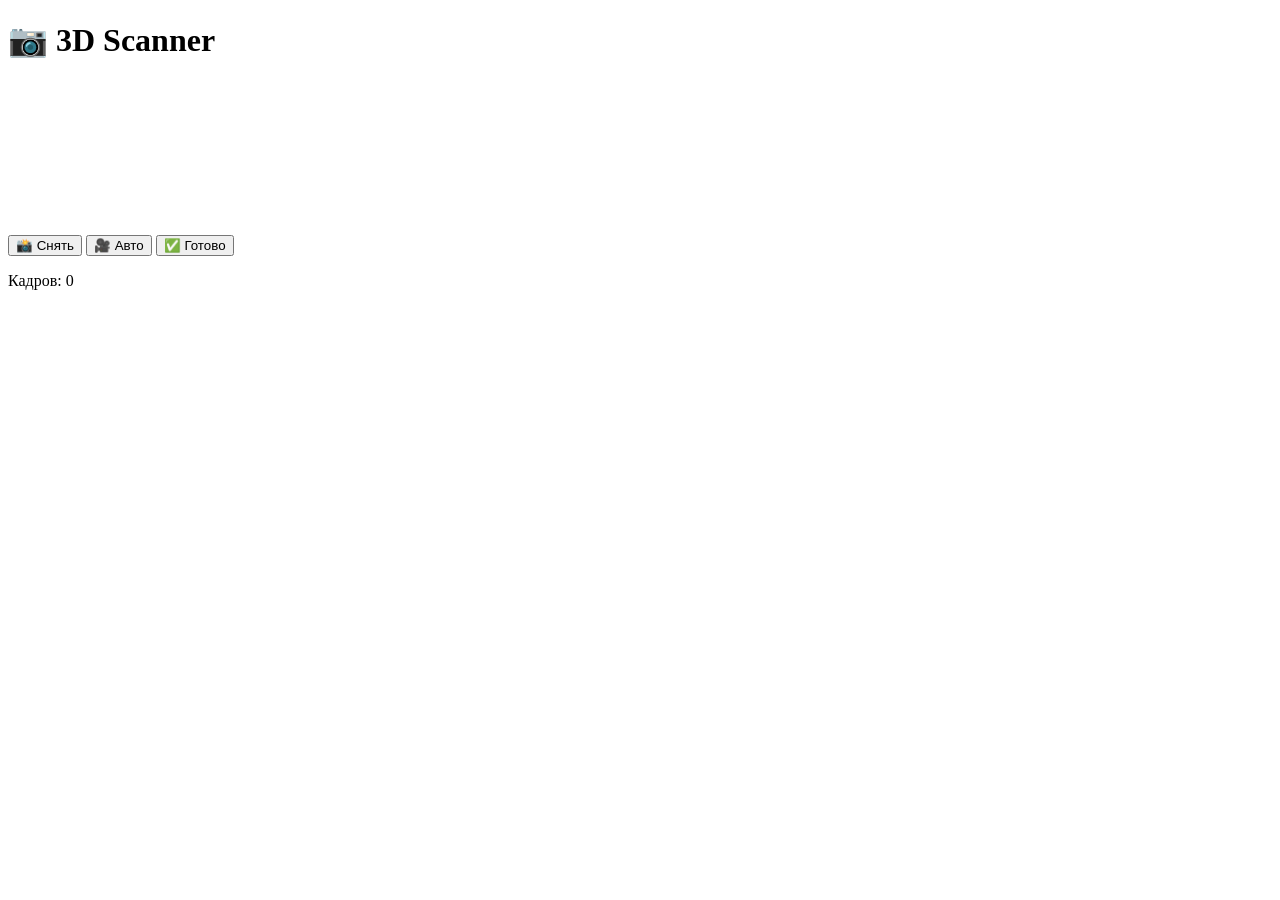
==== index.html @ 5905e5d8 "Add initial HTML structure for 3D Scanner" ====
<!DOCTYPE html>
<html lang="ru">
<head>
  <meta charset="UTF-8">
  <title>3D Scanner</title>
  <link rel="stylesheet" href="style.css">
</head>
<body>

<h1>📷 3D Scanner</h1>

<video id="camera" autoplay playsinline></video>

<div class="controls">
  <button id="capture">📸 Снять</button>
  <button id="auto">🎥 Авто</button>
  <button id="finish">✅ Готово</button>
</div>

<p id="count">Кадров: 0</p>

<script src="app.js"></script>
</body>
</html>
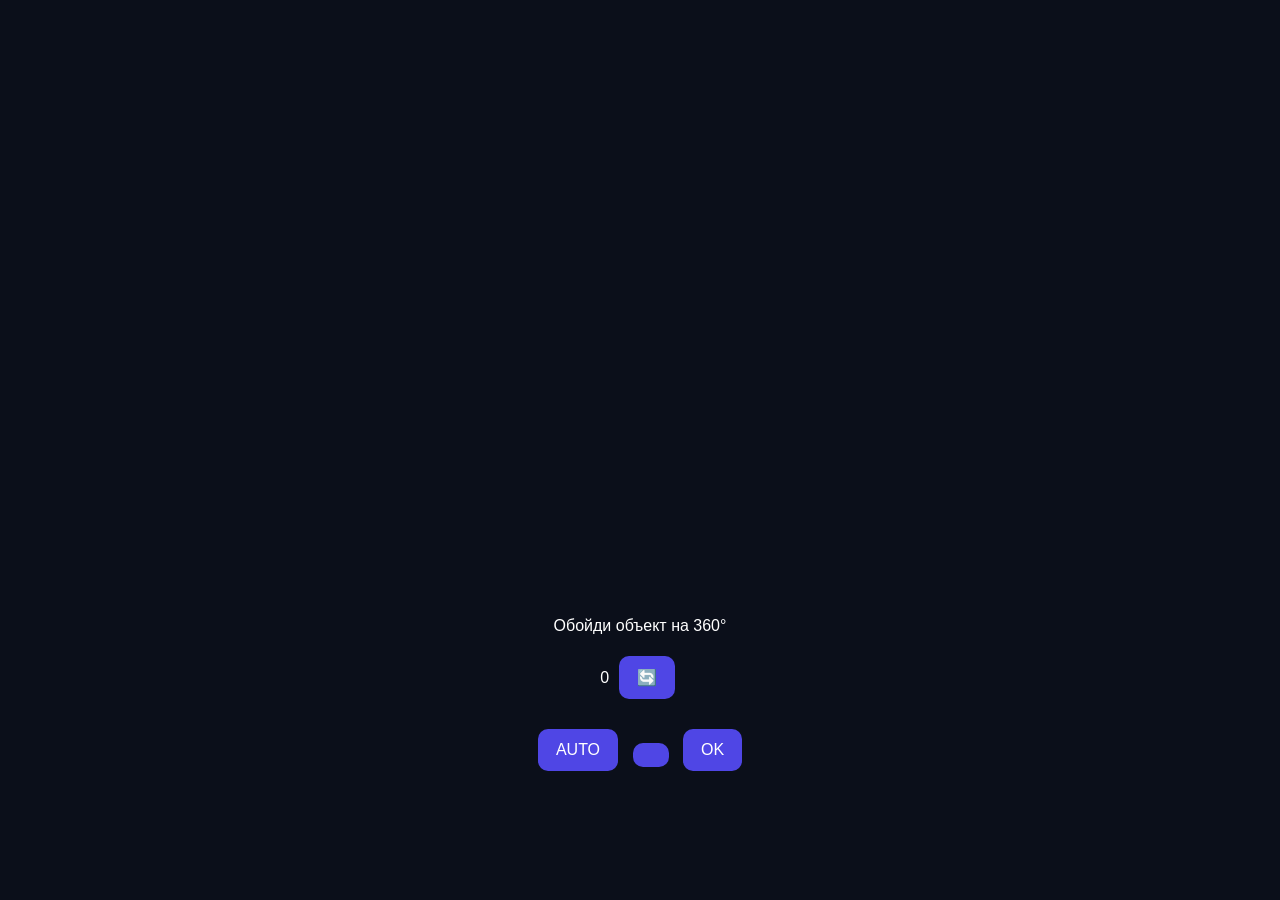
==== commit ace60683: "Update index.html" ====
--- a/index.html
+++ b/index.html
@@ -7,17 +7,30 @@
 </head>
 <body>
 
-<h1>📷 3D Scanner</h1>
+<div class="app">
 
-<video id="camera" autoplay playsinline></video>
+  <video id="camera" autoplay playsinline></video>
 
-<div class="controls">
-  <button id="capture">📸 Снять</button>
-  <button id="auto">🎥 Авто</button>
-  <button id="finish">✅ Готово</button>
+  <!-- overlay -->
+  <div class="overlay">
+    <div class="scan-frame"></div>
+    <p class="hint">Обойди объект на 360°</p>
+  </div>
+
+  <!-- top bar -->
+  <div class="top-bar">
+    <span id="count">0</span>
+    <button id="switch">🔄</button>
+  </div>
+
+  <!-- bottom controls -->
+  <div class="controls">
+    <button id="auto">AUTO</button>
+    <button id="capture" class="capture"></button>
+    <button id="finish">OK</button>
+  </div>
+
 </div>
-
-<p id="count">Кадров: 0</p>
 
 <script src="app.js"></script>
 </body>
--- a/style.css
+++ b/style.css
@@ -0,0 +1,31 @@
+body {
+  background: #0b0f1a;
+  color: white;
+  text-align: center;
+  font-family: Arial;
+}
+
+video {
+  width: 90%;
+  border-radius: 20px;
+  margin-top: 20px;
+}
+
+.controls {
+  margin: 20px;
+}
+
+button {
+  padding: 12px 18px;
+  margin: 5px;
+  border: none;
+  border-radius: 10px;
+  background: #4f46e5;
+  color: white;
+  font-size: 16px;
+  cursor: pointer;
+}
+
+button:hover {
+  background: #6366f1;
+}
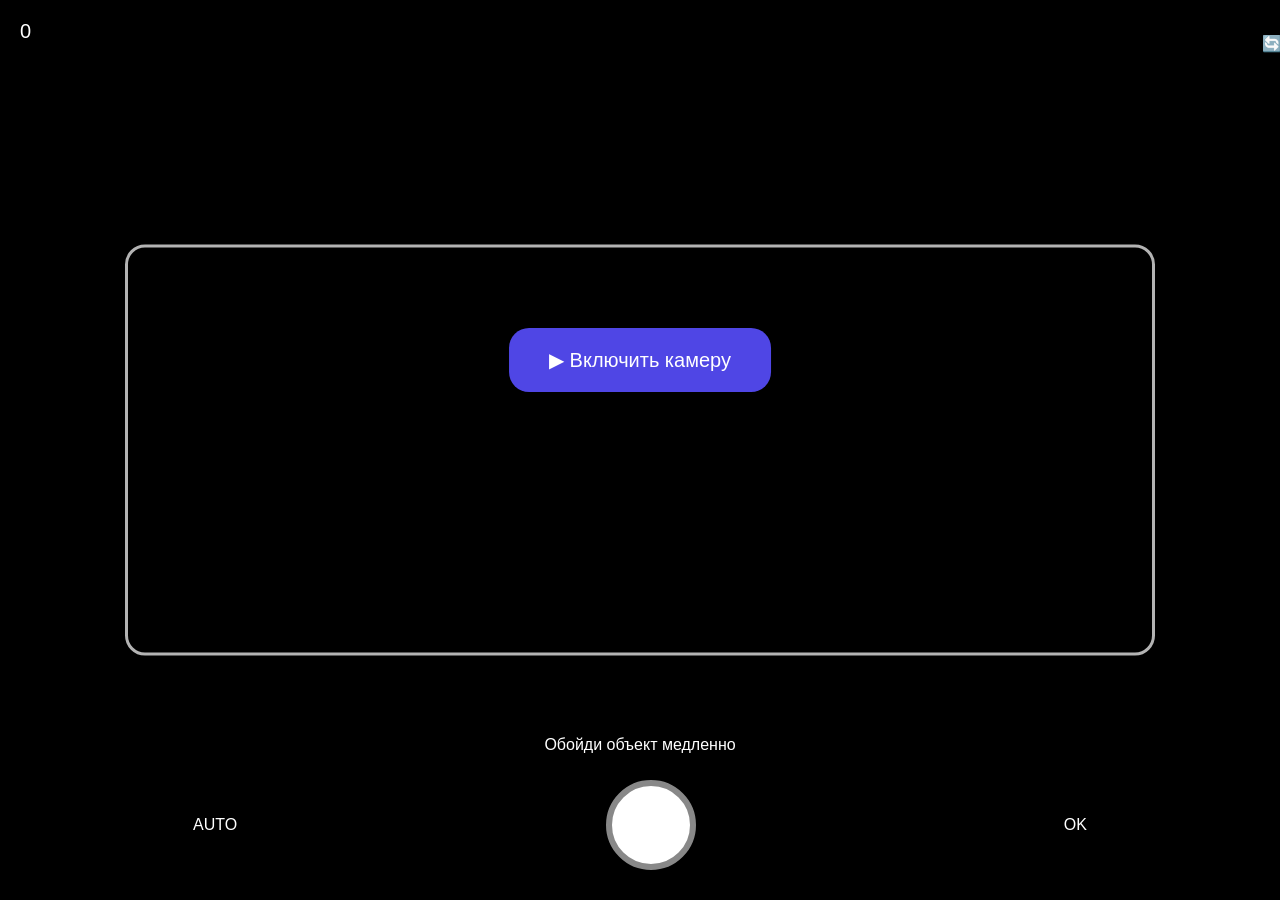
==== commit 59fbacab: "Update index.html" ====
--- a/index.html
+++ b/index.html
@@ -1,35 +1,36 @@
 <!DOCTYPE html>
 <html lang="ru">
 <head>
-  <meta charset="UTF-8">
-  <title>3D Scanner</title>
-  <link rel="stylesheet" href="style.css">
+<meta charset="UTF-8">
+<meta name="viewport" content="width=device-width, initial-scale=1.0">
+<title>Scanner</title>
+<link rel="stylesheet" href="style.css">
 </head>
+
 <body>
 
-<div class="app">
+<video id="camera" autoplay playsinline></video>
 
-  <video id="camera" autoplay playsinline></video>
+<!-- overlay -->
+<div class="overlay">
+  <div class="frame"></div>
+  <p class="hint">Обойди объект медленно</p>
+</div>
 
-  <!-- overlay -->
-  <div class="overlay">
-    <div class="scan-frame"></div>
-    <p class="hint">Обойди объект на 360°</p>
-  </div>
+<!-- TOP -->
+<div class="top">
+  <div id="count">0</div>
+  <button id="switch">🔄</button>
+</div>
 
-  <!-- top bar -->
-  <div class="top-bar">
-    <span id="count">0</span>
-    <button id="switch">🔄</button>
-  </div>
+<!-- START BUTTON -->
+<button id="start" class="start-btn">▶ Включить камеру</button>
 
-  <!-- bottom controls -->
-  <div class="controls">
-    <button id="auto">AUTO</button>
-    <button id="capture" class="capture"></button>
-    <button id="finish">OK</button>
-  </div>
-
+<!-- BOTTOM -->
+<div class="bottom">
+  <button id="auto">AUTO</button>
+  <button id="capture" class="capture"></button>
+  <button id="finish">OK</button>
 </div>
 
 <script src="app.js"></script>
--- a/style.css
+++ b/style.css
@@ -1,31 +1,96 @@
-body {
-  background: #0b0f1a;
-  color: white;
-  text-align: center;
-  font-family: Arial;
+html, body {
+  margin: 0;
+  padding: 0;
+  background: black;
+  height: 100%;
+  overflow: hidden;
+  font-family: sans-serif;
 }
 
 video {
-  width: 90%;
-  border-radius: 20px;
-  margin-top: 20px;
+  position: fixed;
+  width: 100%;
+  height: 100%;
+  object-fit: cover;
 }
 
-.controls {
-  margin: 20px;
+/* overlay */
+.overlay {
+  position: fixed;
+  width: 100%;
+  height: 100%;
 }
 
-button {
-  padding: 12px 18px;
-  margin: 5px;
+.frame {
+  position: absolute;
+  top: 50%;
+  left: 50%;
+  width: 80%;
+  height: 45%;
+  transform: translate(-50%, -50%);
+  border: 3px solid rgba(255,255,255,0.7);
+  border-radius: 20px;
+}
+
+.hint {
+  position: absolute;
+  bottom: 130px;
+  width: 100%;
+  text-align: center;
+  color: white;
+}
+
+/* top */
+.top {
+  position: fixed;
+  top: 20px;
+  width: 100%;
+  display: flex;
+  justify-content: space-between;
+  padding: 0 20px;
+  color: white;
+  font-size: 20px;
+}
+
+/* start */
+.start-btn {
+  position: fixed;
+  top: 40%;
+  left: 50%;
+  transform: translate(-50%, -50%);
+  padding: 20px 40px;
+  font-size: 20px;
+  border-radius: 20px;
   border: none;
-  border-radius: 10px;
   background: #4f46e5;
   color: white;
-  font-size: 16px;
-  cursor: pointer;
 }
 
-button:hover {
-  background: #6366f1;
+/* bottom */
+.bottom {
+  position: fixed;
+  bottom: 30px;
+  width: 100%;
+  display: flex;
+  justify-content: space-around;
+  align-items: center;
 }
+
+/* capture */
+.capture {
+  width: 90px;
+  height: 90px;
+  border-radius: 50%;
+  background: white;
+  border: 6px solid #888;
+}
+
+/* buttons */
+button {
+  padding: 14px 18px;
+  font-size: 16px;
+  border-radius: 12px;
+  border: none;
+  background: rgba(0,0,0,0.6);
+  color: white;
+}
